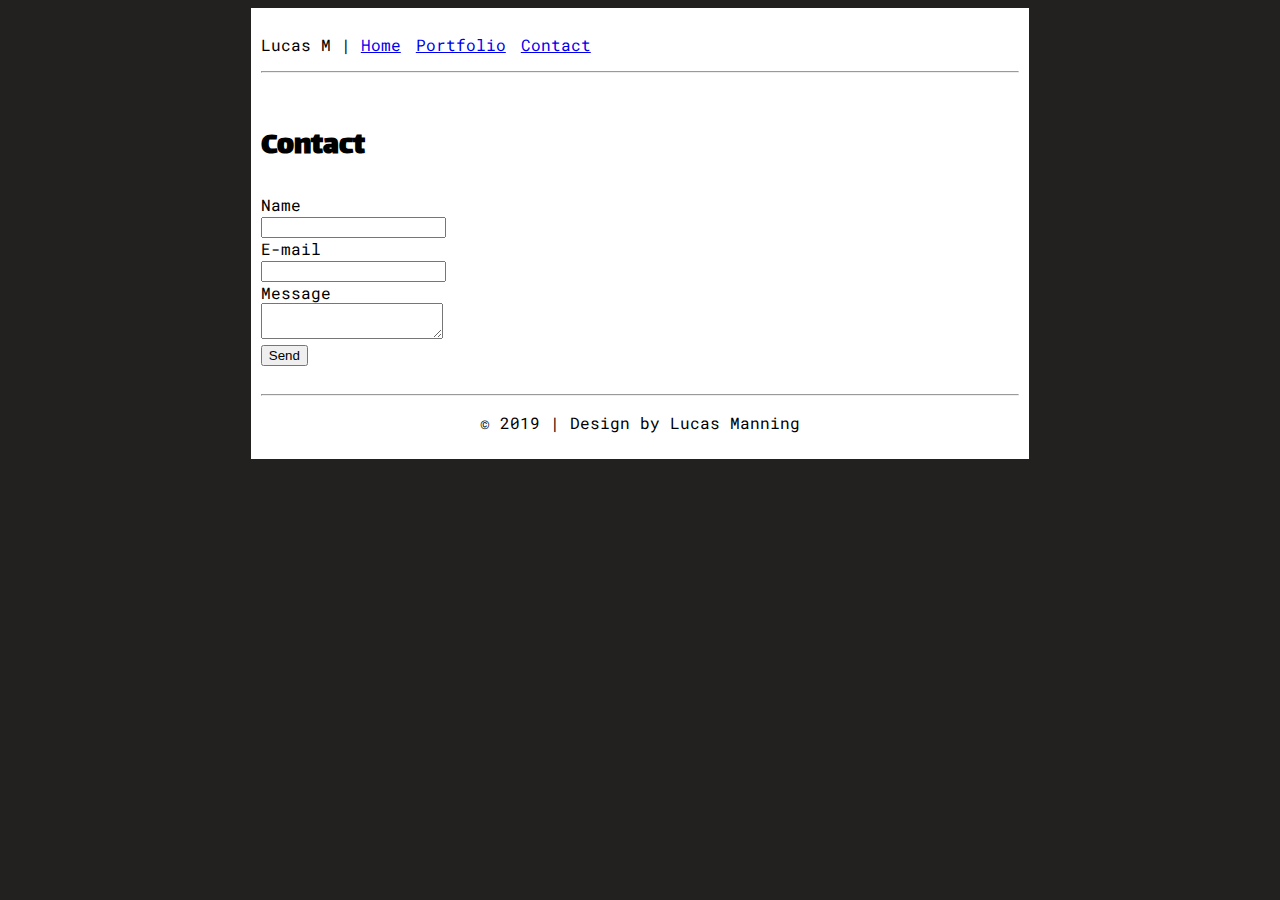
==== contact.html @ ab89426e "Initial Commit (Kinda)" ====
<!DOCTYPE html>
<html>
	<head>
		<title>Lucas Manning</title>
		<!-- This is the reference to your CSS file -->
		<link href="css/style.css" rel="stylesheet" type="text/css">

		<link href="https://fonts.googleapis.com/css?family=Lalezar|Roboto+Mono&display=swap" rel="stylesheet"> 
	</head>
	<body>
		<!-- START HEADER -->
		<header>
			<nav>
				  
				<ul id = "navigation">
				<span id = "logo">Lucas M |</span>
					<li> <a href = "index.html">Home</a> </li>
					<li> <a href = "portfolio.html">Portfolio</a> </li>
					<li> <a href = "contact.html">Contact</a> </li>
				</ul>
				  
				<hr>
				  
			</nav>
		</header>
		<!-- END HEADER -->

		<div class = "main container">
			<div>
				<h1>Contact</h1>

				<form action="https://formspree.io/manning.lucas.t@gmail.com" method="POST">
					<label>Name</label><br>
					<input type="text" name="name"><br>
					<label>E-mail</label><br>
					<input type="email" name="Email"><br>
					<label>Message</label><br>
					<textarea name = "Message"></textarea><br>
					<input type="submit" value="Send">
				  </form>
			</div>
		</div>

		<footer>
				<hr>
				<p>&copy; 2019 | Design by Lucas Manning</p>
		</footer>
	</body>
</html>
---- css/style.css ----
body{
	background: #232020;
	font-family: 'Roboto Mono', monospace;
  }
  
  h1, h2, h3 {
	font-family: 'Lalezar', cursive;
  }
  
  p{
	font-family: 'Roboto Mono', monospace;
  }
  
  #navigation{
	
  }
  
  #logo{
	
  }
  
  .container, nav, footer{
	width: 60%;
	display: block;
	margin: 0 auto;
	padding: 10px;
	background: #fff;
  }
  
  ul{
	padding-left:0px;
  }
  
  li {
	display: inline;
	margin-right: 5px;
	
  }
  
  .avatar{
	max-width: 200px;
	float: left;
	border: 2px solid #222;
	margin-right: 10px;
  }
  
  footer{
	text-align: center;
  }
  
  .project-img{
	float: left;
	display: inline;
	margin-bottom: 12px;
	margin-right: 10px;
  }
  
  .project-details{
	float: right;
	display: inline;
  
  }
  
  .clear{
	clear: both;
  }
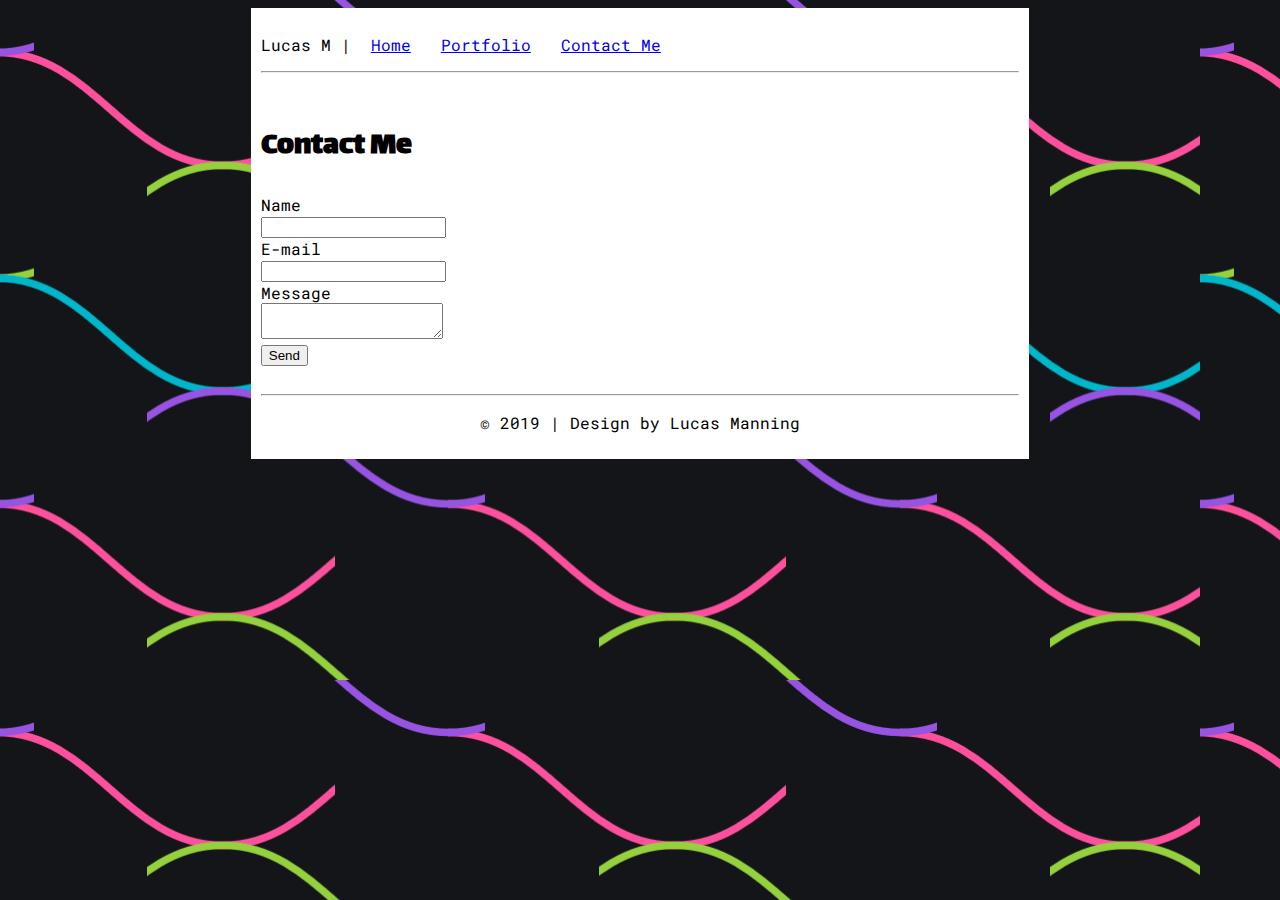
==== commit 89476a3a: "Update / Adding real Info" ====
--- a/contact.html
+++ b/contact.html
@@ -16,7 +16,7 @@
 				<span id = "logo">Lucas M |</span>
 					<li> <a href = "index.html">Home</a> </li>
 					<li> <a href = "portfolio.html">Portfolio</a> </li>
-					<li> <a href = "contact.html">Contact</a> </li>
+					<li> <a href = "contact.html">Contact Me</a> </li>
 				</ul>
 				  
 				<hr>
@@ -27,7 +27,7 @@
 
 		<div class = "main container">
 			<div>
-				<h1>Contact</h1>
+				<h1>Contact Me</h1>
 
 				<form action="https://formspree.io/manning.lucas.t@gmail.com" method="POST">
 					<label>Name</label><br>
--- a/css/style.css
+++ b/css/style.css
@@ -1,5 +1,5 @@
 body{
-	background: #232020;
+	background: url("../img/bg4.png");
 	font-family: 'Roboto Mono', monospace;
   }
   
@@ -12,7 +12,7 @@
   }
   
   #navigation{
-	
+    background: #fff;
   }
   
   #logo{
@@ -33,15 +33,20 @@
   
   li {
 	display: inline;
-	margin-right: 5px;
+  margin-right: 10px;
+  margin-left: 10px;
 	
   }
   
   .avatar{
-	max-width: 200px;
+	max-height: 200px;
 	float: left;
 	border: 2px solid #222;
-	margin-right: 10px;
+  margin-right: 10px;
+  }
+
+  #intro{
+    padding: 20px;
   }
   
   footer{
